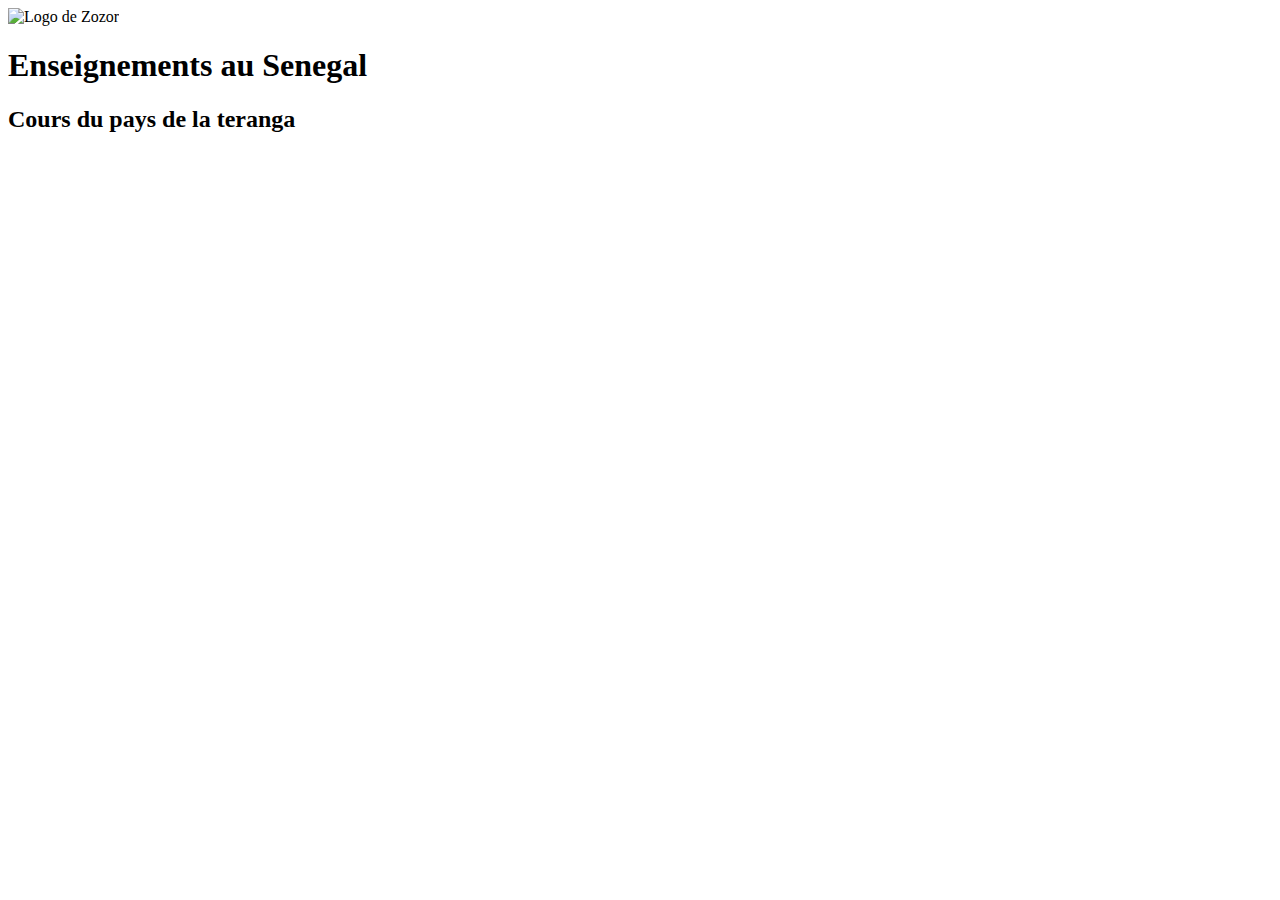
==== index.html @ 0e86ef09 "init commit" ====
<!DOCTYPE html>
<html>
    <head>
        <meta charset="utf-8" />
        <link rel="stylesheet" href="style.css" />
        <title>Etude</title>
    </head>
    
    <body>
        <div id="bloc_page">
            <header>
                <div id="titre_principal">
                    <div id="logo">
                        <img src="images/zozor_logo.png" alt="Logo de Zozor" />
                        <h1>Enseignements au Senegal</h1>    
                    </div>
                    <h2>Cours du pays de la teranga</h2>
                </div>
                
                <nav>
                    
                </nav>
            </header>
            
            <div id="banniere_image">
                
            </div>
            
            <section>
                
                
            </section>
            
            <footer>
                
        </div>
    </body>
</html>
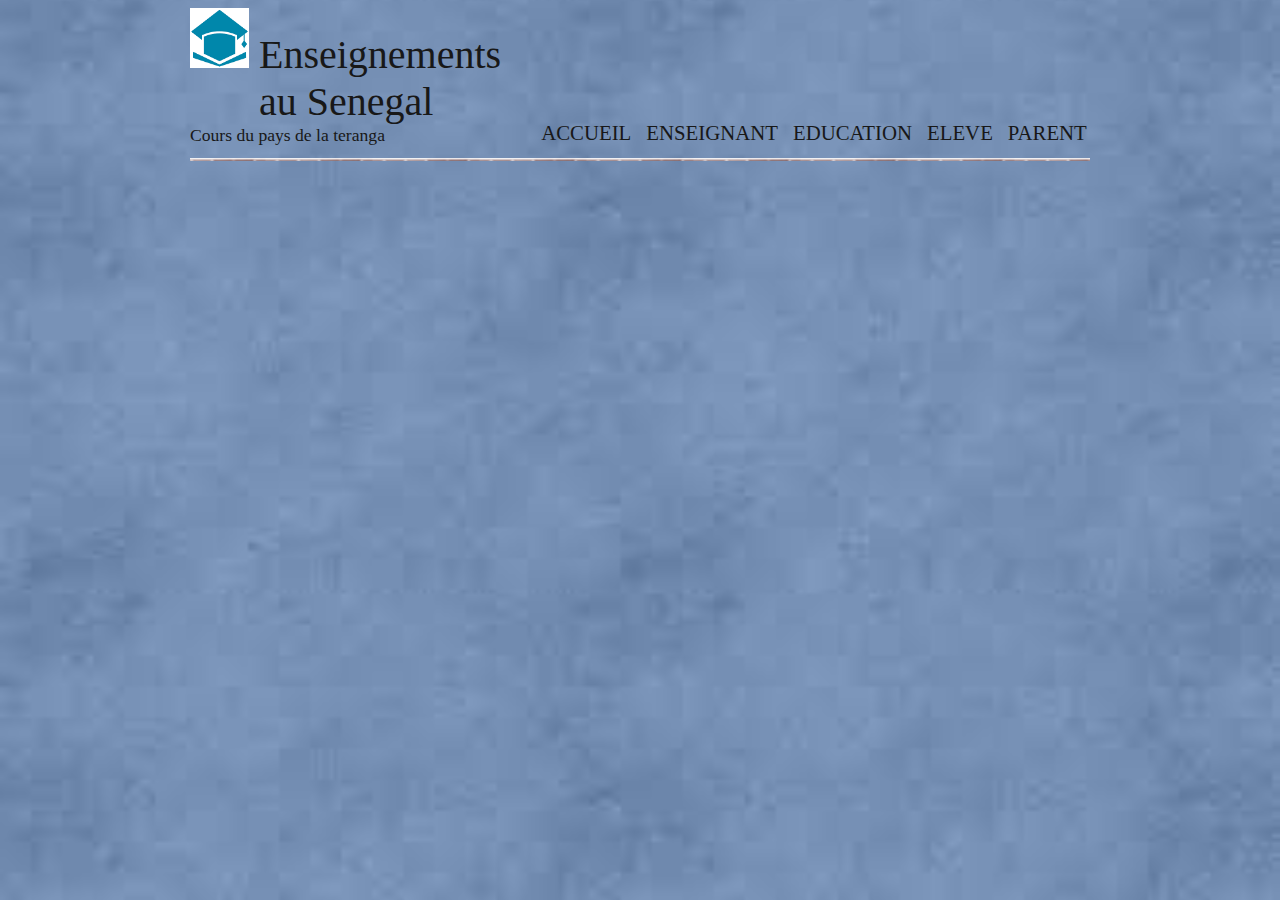
==== commit 9dfe528f: "handle menu section in index.html" ====
--- a/index.html
+++ b/index.html
@@ -11,13 +11,21 @@
             <header>
                 <div id="titre_principal">
                     <div id="logo">
-                        <img src="images/zozor_logo.png" alt="Logo de Zozor" />
+                        <img src="images/logoVoyage.jpeg" alt="Logo de logoVoyage" />
                         <h1>Enseignements au Senegal</h1>    
                     </div>
                     <h2>Cours du pays de la teranga</h2>
                 </div>
                 
                 <nav>
+
+                    <ul>
+                        <li><a href="#">Accueil</a></li>
+                        <li><a href="#">Enseignant</a></li>
+                        <li><a href="#">Education</a></li>
+                        <li><a href="#">Eleve</a></li>
+                        <li><a href="#">Parent</a></li>
+                    </ul>
                     
                 </nav>
             </header>
--- a/style.css
+++ b/style.css
@@ -0,0 +1,94 @@
+/* Eléments principaux de la page */
+
+body
+{
+    background: url('images/body.jpeg');
+    font-family: 'Trebuchet MS', Arial, sans-serif;
+    color: #181818;
+    background-size: 100%;
+}
+
+#bloc_page
+{
+    width: 900px;
+    margin: auto;
+}
+
+section h1, footer h1, nav a
+{
+    font-family: Dayrom, serif;
+    font-weight: normal;
+    text-transform: uppercase;
+}
+
+/* Header */
+
+header
+{
+    background: url('images/separateur.png') repeat-x bottom;
+    display: flex;
+    justify-content: space-between;
+    align-items: flex-end;
+}
+
+#titre_principal
+{
+    display: flex;
+    flex-direction: column;
+}
+
+#logo
+{
+    display: flex;
+    flex-direction: row;
+    align-items: baseline;
+}
+
+#logo img
+{
+    width: 59px;
+    height: 60px;
+}
+
+header h1
+{
+    font-family: 'BallparkWeiner', serif;
+    font-size: 2.5em;
+    font-weight: normal;
+    margin: 0 0 0 10px;
+}
+
+header h2
+{
+    font-family: Dayrom, serif;
+    font-size: 1.1em;
+    margin-top: 0px;
+    font-weight: normal;
+}
+
+/* Navigation */
+
+nav ul
+{
+    list-style-type: none;
+    display: flex;
+}
+
+nav li
+{
+    margin-right: 15px;
+}
+
+nav a
+{
+    font-size: 1.3em;
+    color: #181818;
+    padding-bottom: 3px;
+    text-decoration: none;
+}
+
+nav a:hover
+{
+    color: #760001;
+    border-bottom: 3px solid #760001;
+}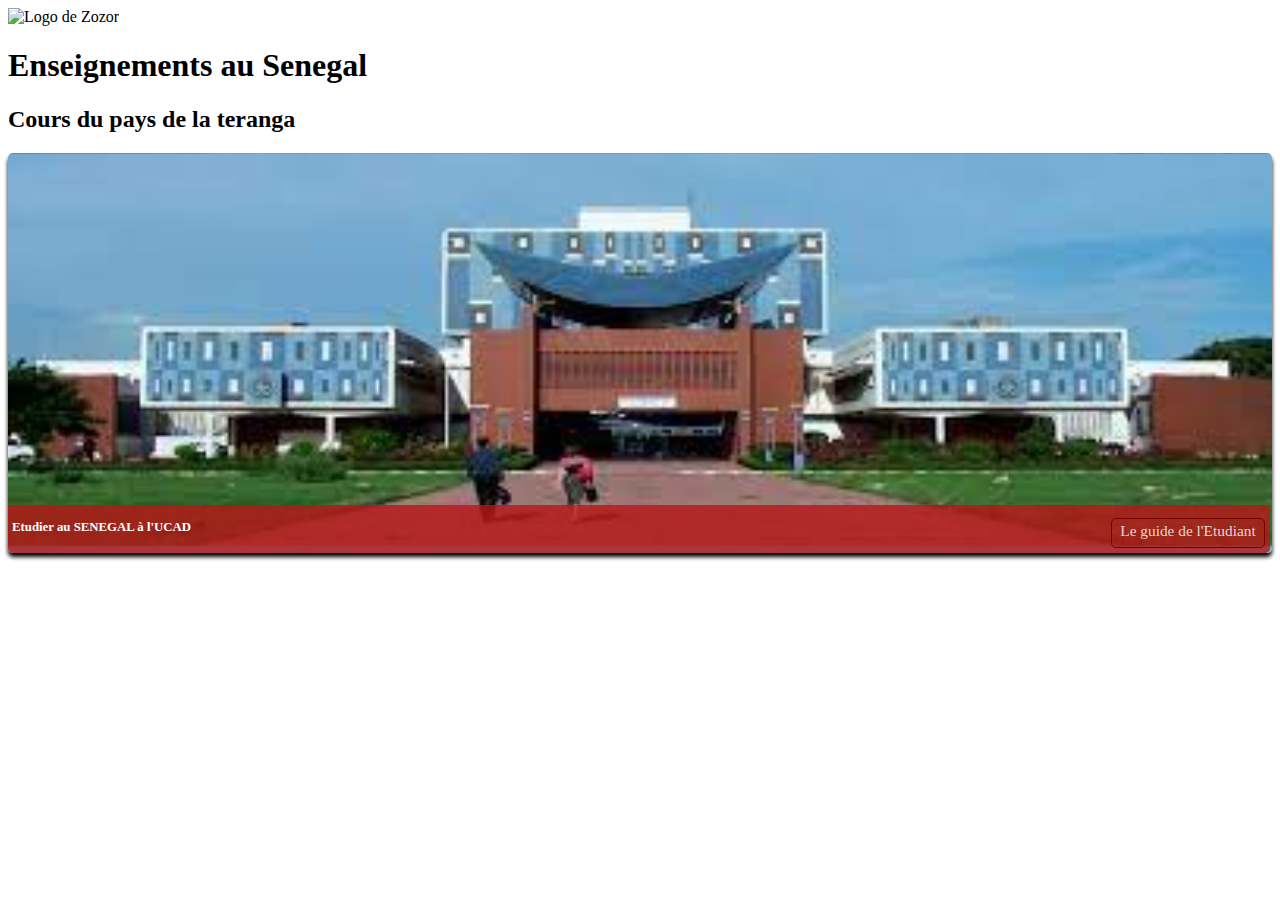
==== commit 4d1dd7d3: "add banniere section in index.html" ====
--- a/index.html
+++ b/index.html
@@ -11,26 +11,24 @@
             <header>
                 <div id="titre_principal">
                     <div id="logo">
-                        <img src="images/logoVoyage.jpeg" alt="Logo de logoVoyage" />
+                        <img src="images/zozor_logo.png" alt="Logo de Zozor" />
                         <h1>Enseignements au Senegal</h1>    
                     </div>
                     <h2>Cours du pays de la teranga</h2>
                 </div>
                 
                 <nav>
-
-                    <ul>
-                        <li><a href="#">Accueil</a></li>
-                        <li><a href="#">Enseignant</a></li>
-                        <li><a href="#">Education</a></li>
-                        <li><a href="#">Eleve</a></li>
-                        <li><a href="#">Parent</a></li>
-                    </ul>
                     
                 </nav>
             </header>
             
             <div id="banniere_image">
+                <div id="ban-desc">
+                    <strong>Etudier au SENEGAL à l'UCAD</strong>
+                    <a href="https://www.ucad.sn/index.php?option=com_content&view=article&id=252&Itemid=277" class="V-A">
+                        Le guide de l'Etudiant</a>
+
+                </div>
                 
             </div>
             
--- a/style.css
+++ b/style.css
@@ -1,94 +1,42 @@
-/* Eléments principaux de la page */
-
-body
+#banniere_image{
+    margin-top: 15px;
+    height: 400px;
+    border-radius: 5px;
+    background-image: url('images/ucad.jpg');
+    background-size: 100%;
+    position: relative;
+    box-shadow: 0px 4px 4px #000000;
+    margin-bottom: 25px;
+}
+#ban-desc
 {
-    background: url('images/body.jpeg');
-    font-family: 'Trebuchet MS', Arial, sans-serif;
-    color: #181818;
-    background-size: 100%;
+    position: absolute;
+    bottom: 0px;
+    border-radius: 0px 0px 5px 5px;
+    width: 99.5%;
+    height: 33px;
+    padding-top: 15px;
+    padding-left: 4px;
+    background-color: rgba(182, 23, 23, 0.8);
+    color: white;
+    font-size: 0.8em;
 }
-
-#bloc_page
+.V-A
 {
-    width: 900px;
-    margin: auto;
-}
-
-section h1, footer h1, nav a
-{
-    font-family: Dayrom, serif;
-    font-weight: normal;
-    text-transform: uppercase;
-}
-
-/* Header */
-
-header
-{
-    background: url('images/separateur.png') repeat-x bottom;
-    display: flex;
-    justify-content: space-between;
-    align-items: flex-end;
-}
-
-#titre_principal
-{
-    display: flex;
-    flex-direction: column;
-}
-
-#logo
-{
-    display: flex;
-    flex-direction: row;
-    align-items: baseline;
-}
-
-#logo img
-{
-    width: 59px;
-    height: 60px;
-}
-
-header h1
-{
-    font-family: 'BallparkWeiner', serif;
-    font-size: 2.5em;
-    font-weight: normal;
-    margin: 0 0 0 10px;
-}
-
-header h2
-{
-    font-family: Dayrom, serif;
-    font-size: 1.1em;
-    margin-top: 0px;
-    font-weight: normal;
-}
-
-/* Navigation */
-
-nav ul
-{
-    list-style-type: none;
-    display: flex;
-}
-
-nav li
-{
-    margin-right: 15px;
-}
-
-nav a
-{
-    font-size: 1.3em;
-    color: #181818;
-    padding-bottom: 3px;
+    height: 25px;
+    position: absolute;
+    right: 5px;
+    bottom: 5px;
+    background: url('images/direct.png') ;
+    border: 1px solid #760001;
+    border-radius: 5px;
+    font-size: 1.2em;
+    text-align: center;
+    padding: 3px 8px 0px 8px;
+    color: rgb(226, 214, 214);
     text-decoration: none;
 }
-
-nav a:hover
+.V-A img
 {
-    color: #760001;
-    border-bottom: 3px solid #760001;
+    border: 0;
 }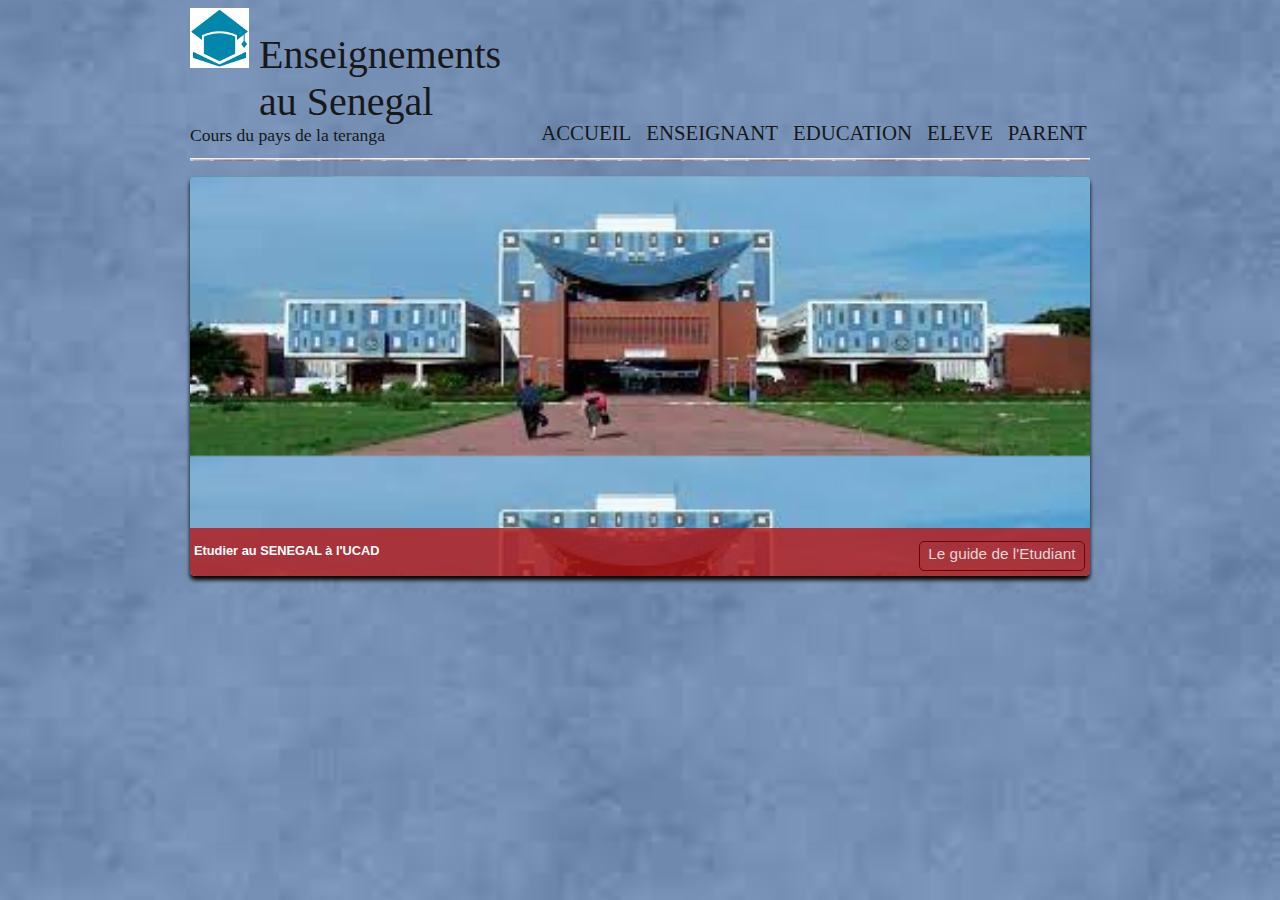
==== commit 7021152f: "fixing typo error in style.css" ====
--- a/index.html
+++ b/index.html
@@ -11,13 +11,21 @@
             <header>
                 <div id="titre_principal">
                     <div id="logo">
-                        <img src="images/zozor_logo.png" alt="Logo de Zozor" />
+                        <img src="images/logoVoyage.jpeg" alt="Logo de logoVoyage" />
                         <h1>Enseignements au Senegal</h1>    
                     </div>
                     <h2>Cours du pays de la teranga</h2>
                 </div>
                 
                 <nav>
+
+                    <ul>
+                        <li><a href="#">Accueil</a></li>
+                        <li><a href="#">Enseignant</a></li>
+                        <li><a href="#">Education</a></li>
+                        <li><a href="#">Eleve</a></li>
+                        <li><a href="#">Parent</a></li>
+                    </ul>
                     
                 </nav>
             </header>
--- a/style.css
+++ b/style.css
@@ -1,3 +1,98 @@
+
+/* Eléments principaux de la page */
+
+body
+{
+    background: url('images/body.jpeg');
+    font-family: 'Trebuchet MS', Arial, sans-serif;
+    color: #181818;
+    background-size: 100%;
+}
+
+#bloc_page
+{
+    width: 900px;
+    margin: auto;
+}
+
+section h1, footer h1, nav a
+{
+    font-family: Dayrom, serif;
+    font-weight: normal;
+    text-transform: uppercase;
+}
+
+/* Header */
+
+header
+{
+    background: url('images/separateur.png') repeat-x bottom;
+    display: flex;
+    justify-content: space-between;
+    align-items: flex-end;
+}
+
+#titre_principal
+{
+    display: flex;
+    flex-direction: column;
+}
+
+#logo
+{
+    display: flex;
+    flex-direction: row;
+    align-items: baseline;
+}
+
+#logo img
+{
+    width: 59px;
+    height: 60px;
+}
+
+header h1
+{
+    font-family: 'BallparkWeiner', serif;
+    font-size: 2.5em;
+    font-weight: normal;
+    margin: 0 0 0 10px;
+}
+
+header h2
+{
+    font-family: Dayrom, serif;
+    font-size: 1.1em;
+    margin-top: 0px;
+    font-weight: normal;
+}
+
+/* Navigation */
+
+nav ul
+{
+    list-style-type: none;
+    display: flex;
+}
+
+nav li
+{
+    margin-right: 15px;
+}
+
+nav a
+{
+    font-size: 1.3em;
+    color: #181818;
+    padding-bottom: 3px;
+    text-decoration: none;
+}
+
+nav a:hover
+{
+    color: #760001;
+    border-bottom: 3px solid #760001;
+}
 #banniere_image{
     margin-top: 15px;
     height: 400px;
@@ -39,4 +134,5 @@
 .V-A img
 {
     border: 0;
+
 }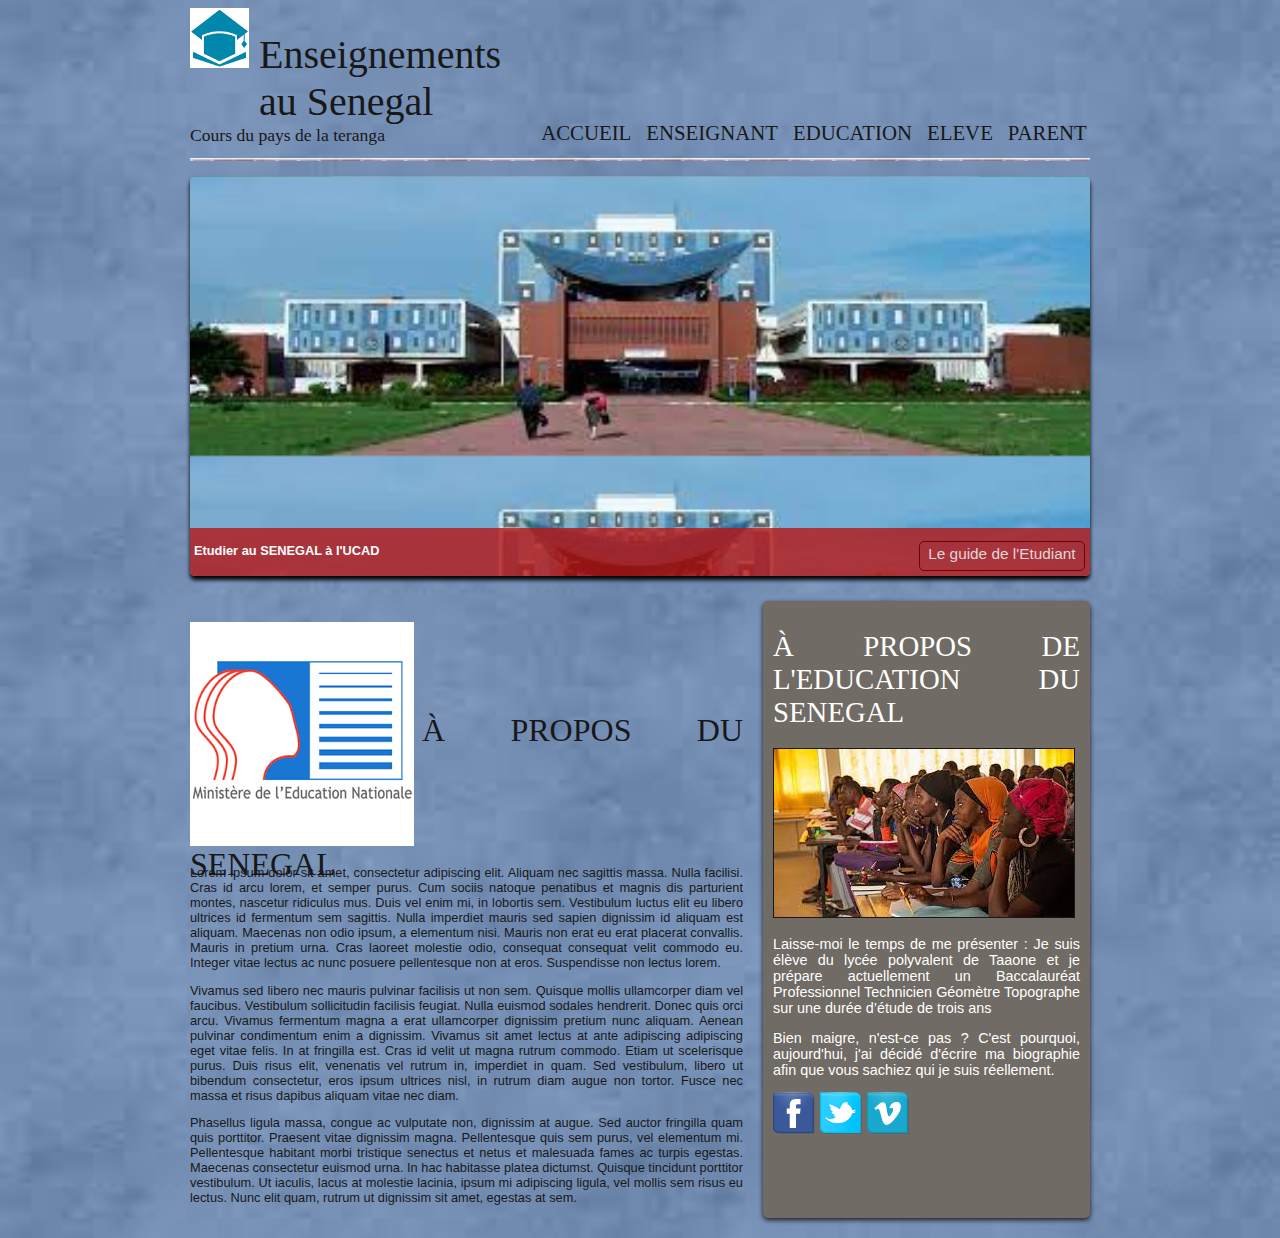
==== commit 851a3941: "adding section with three articles" ====
--- a/index.html
+++ b/index.html
@@ -41,6 +41,21 @@
             </div>
             
             <section>
+                <article>
+                    <h1><img src="images/educ1.png" alt="EDUCATION DU SENEGAL" class="ico_categorie"/>À PROPOS DU SENEGAL</h1>
+                    <p>Lorem ipsum dolor sit amet, consectetur adipiscing elit. Aliquam nec sagittis massa. Nulla facilisi. Cras id arcu lorem, et semper purus. Cum sociis natoque penatibus et magnis dis parturient montes, nascetur ridiculus mus. Duis vel enim mi, in lobortis sem. Vestibulum luctus elit eu libero ultrices id fermentum sem sagittis. Nulla imperdiet mauris sed sapien dignissim id aliquam est aliquam. Maecenas non odio ipsum, a elementum nisi. Mauris non erat eu erat placerat convallis. Mauris in pretium urna. Cras laoreet molestie odio, consequat consequat velit commodo eu. Integer vitae lectus ac nunc posuere pellentesque non at eros. Suspendisse non lectus lorem.</p>
+                    <p>Vivamus sed libero nec mauris pulvinar facilisis ut non sem. Quisque mollis ullamcorper diam vel faucibus. Vestibulum sollicitudin facilisis feugiat. Nulla euismod sodales hendrerit. Donec quis orci arcu. Vivamus fermentum magna a erat ullamcorper dignissim pretium nunc aliquam. Aenean pulvinar condimentum enim a dignissim. Vivamus sit amet lectus at ante adipiscing adipiscing eget vitae felis. In at fringilla est. Cras id velit ut magna rutrum commodo. Etiam ut scelerisque purus. Duis risus elit, venenatis vel rutrum in, imperdiet in quam. Sed vestibulum, libero ut bibendum consectetur, eros ipsum ultrices nisl, in rutrum diam augue non tortor. Fusce nec massa et risus dapibus aliquam vitae nec diam.</p>
+                    <p>Phasellus ligula massa, congue ac vulputate non, dignissim at augue. Sed auctor fringilla quam quis porttitor. Praesent vitae dignissim magna. Pellentesque quis sem purus, vel elementum mi. Pellentesque habitant morbi tristique senectus et netus et malesuada fames ac turpis egestas. Maecenas consectetur euismod urna. In hac habitasse platea dictumst. Quisque tincidunt porttitor vestibulum. Ut iaculis, lacus at molestie lacinia, ipsum mi adipiscing ligula, vel mollis sem risus eu lectus. Nunc elit quam, rutrum ut dignissim sit amet, egestas at sem.</p>
+                </article>
+                <aside>
+                    <h1>À PROPOS DE L'EDUCATION DU SENEGAL</h1>
+                    <img src="images/bulle.png" alt="" id="fleche_bulle" />
+                    <p id="photo_zozor"><img src="images/educ.jpeg" alt="Photo de Zozor" /></p>
+                    <p>Laisse-moi le temps de me présenter&nbsp;: Je suis élève du lycée polyvalent de Taaone et je prépare actuellement un Baccalauréat
+                        Professionnel Technicien Géomètre Topographe sur une durée d’étude de trois ans</p>
+                    <p>Bien maigre, n'est-ce pas ? C'est pourquoi, aujourd'hui, j'ai décidé d'écrire ma biographie afin que vous sachiez qui je suis réellement.</p>
+                    <p><img src="images/facebook.png" alt="Facebook" /><img src="images/twitter.png" alt="Twitter" /><img src="images/vimeo.png" alt="Vimeo" /></p>
+                </aside>
                 
                 
             </section>
--- a/style.css
+++ b/style.css
@@ -135,4 +135,74 @@
 {
     border: 0;
 
+}
+
+
+/* Corps */
+
+section
+{
+    display: flex;
+    margin-bottom: 20px;
+}
+
+article, aside
+{
+    text-align: justify;
+}
+article h1 {
+    width: 100%px;
+    height: 300px;
+    margin-bottom: -70px;
+}
+
+article
+{
+    margin-right: 20px;
+    flex: 3;
+}
+
+.ico_categorie
+{
+    vertical-align: middle;
+    margin-right: 8px;
+}
+
+article p
+{
+    font-size: 0.8em;
+}
+
+aside
+{
+    flex: 1.2;
+    position: relative;
+    background-color: #706b64;
+    box-shadow: 0px 2px 5px #1c1a19;
+    border-radius: 5px;
+    padding: 10px;
+    color: white;
+    font-size: 0.9em;
+}
+
+#fleche_bulle
+{
+    position: absolute;
+    top: 100px;
+    left: -12px;
+}
+
+#photo_zozor
+{
+    text-align: center;
+}
+
+#photo_zozor img
+{
+    border: 1px solid #181818;
+}
+
+aside img
+{
+    margin-right: 5px;
 }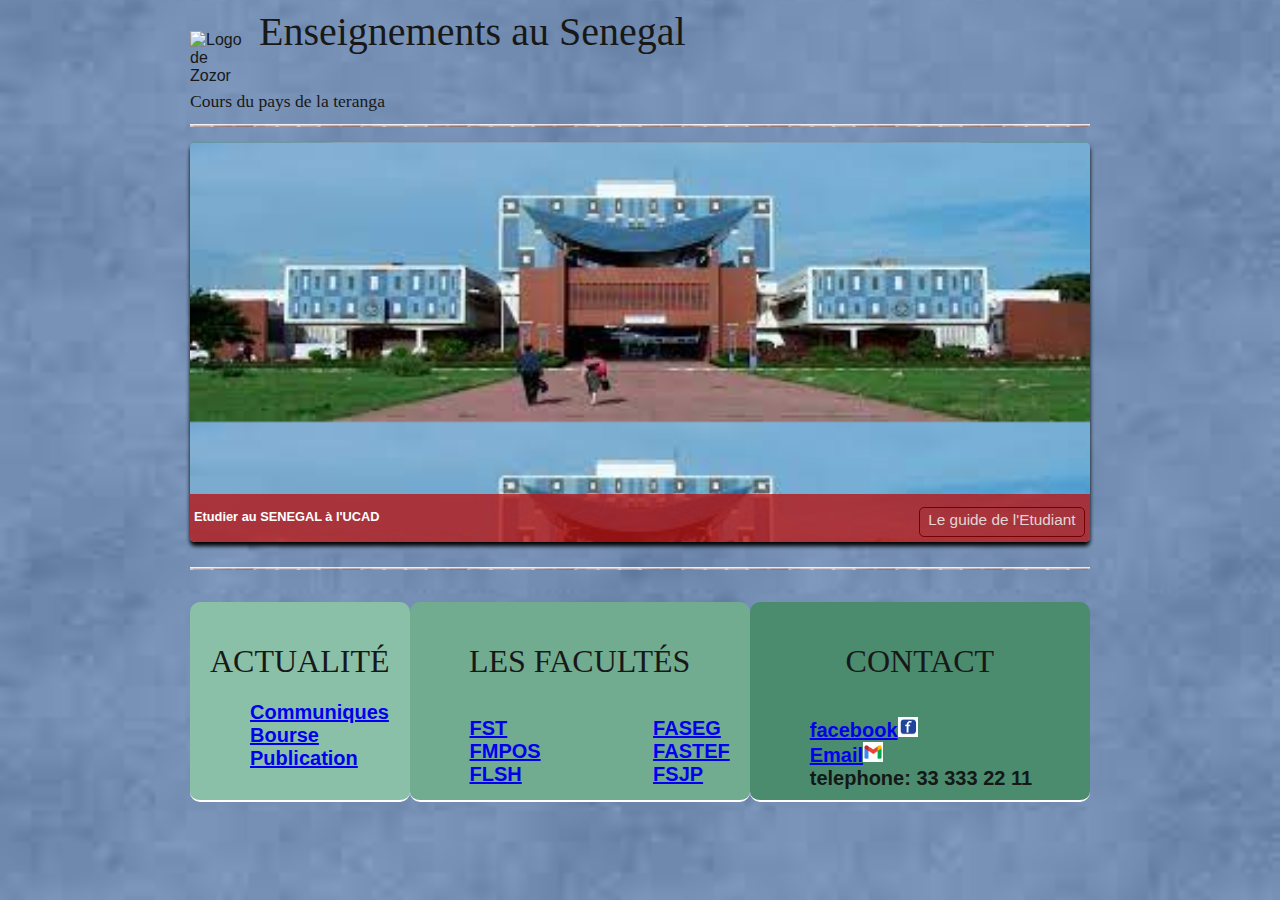
==== commit dcb5ea48: "adding footer" ====
--- a/index.html
+++ b/index.html
@@ -11,21 +11,13 @@
             <header>
                 <div id="titre_principal">
                     <div id="logo">
-                        <img src="images/logoVoyage.jpeg" alt="Logo de logoVoyage" />
+                        <img src="images/zozor_logo.png" alt="Logo de Zozor" />
                         <h1>Enseignements au Senegal</h1>    
                     </div>
                     <h2>Cours du pays de la teranga</h2>
                 </div>
                 
                 <nav>
-
-                    <ul>
-                        <li><a href="#">Accueil</a></li>
-                        <li><a href="#">Enseignant</a></li>
-                        <li><a href="#">Education</a></li>
-                        <li><a href="#">Eleve</a></li>
-                        <li><a href="#">Parent</a></li>
-                    </ul>
                     
                 </nav>
             </header>
@@ -41,27 +33,45 @@
             </div>
             
             <section>
-                <article>
-                    <h1><img src="images/educ1.png" alt="EDUCATION DU SENEGAL" class="ico_categorie"/>À PROPOS DU SENEGAL</h1>
-                    <p>Lorem ipsum dolor sit amet, consectetur adipiscing elit. Aliquam nec sagittis massa. Nulla facilisi. Cras id arcu lorem, et semper purus. Cum sociis natoque penatibus et magnis dis parturient montes, nascetur ridiculus mus. Duis vel enim mi, in lobortis sem. Vestibulum luctus elit eu libero ultrices id fermentum sem sagittis. Nulla imperdiet mauris sed sapien dignissim id aliquam est aliquam. Maecenas non odio ipsum, a elementum nisi. Mauris non erat eu erat placerat convallis. Mauris in pretium urna. Cras laoreet molestie odio, consequat consequat velit commodo eu. Integer vitae lectus ac nunc posuere pellentesque non at eros. Suspendisse non lectus lorem.</p>
-                    <p>Vivamus sed libero nec mauris pulvinar facilisis ut non sem. Quisque mollis ullamcorper diam vel faucibus. Vestibulum sollicitudin facilisis feugiat. Nulla euismod sodales hendrerit. Donec quis orci arcu. Vivamus fermentum magna a erat ullamcorper dignissim pretium nunc aliquam. Aenean pulvinar condimentum enim a dignissim. Vivamus sit amet lectus at ante adipiscing adipiscing eget vitae felis. In at fringilla est. Cras id velit ut magna rutrum commodo. Etiam ut scelerisque purus. Duis risus elit, venenatis vel rutrum in, imperdiet in quam. Sed vestibulum, libero ut bibendum consectetur, eros ipsum ultrices nisl, in rutrum diam augue non tortor. Fusce nec massa et risus dapibus aliquam vitae nec diam.</p>
-                    <p>Phasellus ligula massa, congue ac vulputate non, dignissim at augue. Sed auctor fringilla quam quis porttitor. Praesent vitae dignissim magna. Pellentesque quis sem purus, vel elementum mi. Pellentesque habitant morbi tristique senectus et netus et malesuada fames ac turpis egestas. Maecenas consectetur euismod urna. In hac habitasse platea dictumst. Quisque tincidunt porttitor vestibulum. Ut iaculis, lacus at molestie lacinia, ipsum mi adipiscing ligula, vel mollis sem risus eu lectus. Nunc elit quam, rutrum ut dignissim sit amet, egestas at sem.</p>
-                </article>
-                <aside>
-                    <h1>À PROPOS DE L'EDUCATION DU SENEGAL</h1>
-                    <img src="images/bulle.png" alt="" id="fleche_bulle" />
-                    <p id="photo_zozor"><img src="images/educ.jpeg" alt="Photo de Zozor" /></p>
-                    <p>Laisse-moi le temps de me présenter&nbsp;: Je suis élève du lycée polyvalent de Taaone et je prépare actuellement un Baccalauréat
-                        Professionnel Technicien Géomètre Topographe sur une durée d’étude de trois ans</p>
-                    <p>Bien maigre, n'est-ce pas ? C'est pourquoi, aujourd'hui, j'ai décidé d'écrire ma biographie afin que vous sachiez qui je suis réellement.</p>
-                    <p><img src="images/facebook.png" alt="Facebook" /><img src="images/twitter.png" alt="Twitter" /><img src="images/vimeo.png" alt="Vimeo" /></p>
-                </aside>
                 
                 
             </section>
-            
+            <section id="sec-footer">
             <footer>
-                
+                    <div id="cont-actu">
+                        <h1 id="actuh1">Actualité</h1>
+                        <ul>
+                            <li><a href="https://www.ucad.sn/index.php?option=com_content&view=category&layout=blog&id=136&Itemid=315">Communiques</a></li>
+                            <li><a href="https://www.ucad.sn/index.php?option=com_content&view=category&layout=blog&id=140&Itemid=319">Bourse</a></li>
+                            <li><a href="https://www.ucad.sn/index.php?option=com_content&view=section&layout=blog&id=9&Itemid=344">Publication</a></li>
+                        </ul>
+                    </div>
+                    <div id="cont-fac">
+                        <h1 id="fach1">les facultés</h1>
+                        <div id="listes_fac">
+                            <ul>
+                                <li><a href="http://fst.ucad.sn/">FST</li>
+                                <li><a href="http://fmpos.ucad.sn/">FMPOS</a></li>
+                                <li><a href="http://flsh.ucad.sn/">FLSH</a></li>
+                            </ul>
+                            <ul>   
+                                <li><a href="http://faseg.ucad.sn/">FASEG</a></li>
+                                <li><a href="http://fastef.ucad.sn/">FASTEF</a></li>
+                                <li><a href="http://fsjp.ucad.sn/">FSJP</a></li>
+                            </ul>
+                        </div>
+                    </div>
+                    <div id="cont-contact">
+                        <h1 id="fach1">Contact</h1>
+                        <div id="listes_fac">
+                            <ul>
+                                <li><a href="#">facebook<img src="images/face1.png" width="20px" height="20px"></li>
+                                <li><a href="#">Email<img src="images/email1.png" width="20px" height="20px"> </a></li>
+                                <li><a >telephone: 33 333 22 11</a></li>
+                        </div>
+                    </div>
+            </footer>
+            </section>    
         </div>
     </body>
 </html>
--- a/style.css
+++ b/style.css
@@ -137,72 +137,77 @@
 
 }
 
-
-/* Corps */
-
-section
-{
-    display: flex;
-    margin-bottom: 20px;
-}
-
-article, aside
-{
-    text-align: justify;
-}
-article h1 {
-    width: 100%px;
-    height: 300px;
-    margin-bottom: -70px;
-}
-
-article
-{
-    margin-right: 20px;
-    flex: 3;
-}
-
-.ico_categorie
-{
-    vertical-align: middle;
-    margin-right: 8px;
-}
-
-article p
-{
-    font-size: 0.8em;
-}
-
-aside
-{
-    flex: 1.2;
-    position: relative;
-    background-color: #706b64;
-    box-shadow: 0px 2px 5px #1c1a19;
-    border-radius: 5px;
-    padding: 10px;
-    color: white;
-    font-size: 0.9em;
-}
-
-#fleche_bulle
-{
-    position: absolute;
-    top: 100px;
-    left: -12px;
-}
-
-#photo_zozor
-{
-    text-align: center;
-}
-
-#photo_zozor img
-{
-    border: 1px solid #181818;
-}
-
-aside img
-{
-    margin-right: 5px;
+/* Footer */
+
+footer
+{
+    display: flex;
+    background:  url('images/ico_top.png') no-repeat top center, url('images/separateur.png') repeat-x top, url('images/ombre.png') repeat-x top;
+    padding-top: 25px;
+}
+#sec-footer{
+    width: auto;
+}
+#cont-actu
+ {
+    width: auto;
+    height: 200px;
+    margin:auto;
+    margin-top: 10px;
+    background-color:#8bc0a8;
+    text-align: center;
+    border-radius: 10px;
+    padding: 20px;
+    box-sizing: border-box;
+    border: none;
+    border-bottom: 2px #fff solid;
+}
+#fh1{
+    font-size: 30px ;
+    font-weight: bolder;
+    color: blue;
+}
+
+#listes_fac
+{
+    display: flex;
+    justify-content: space-between;
+    margin-top: 0;
+}
+#cont-fac
+ {
+    width: 500px;
+    height: 200px;
+    margin:auto;
+    margin-top: 10px;
+    background-color:#71ac90;
+    text-align: center;
+    border-radius: 10px;
+    padding: 20px;
+    box-sizing: border-box;
+    border: none;
+    border-bottom: 2px #fff solid;
+    float: right;
+}
+li{
+    font-size: 20px;
+    color: rgb(20, 24, 24);
+    font-weight: bold;
+    text-decoration: none;
+    display: flex;
+}
+#cont-contact
+ {
+    width: 500px;
+    height: 200px;
+    margin:auto;
+    margin-top: 10px;
+    background-color:#4b8b6e;
+    text-align: center;
+    border-radius: 10px;
+    padding: 20px;
+    box-sizing: border-box;
+    border: none;
+    border-bottom: 2px #fff solid;
+    float: right;
 }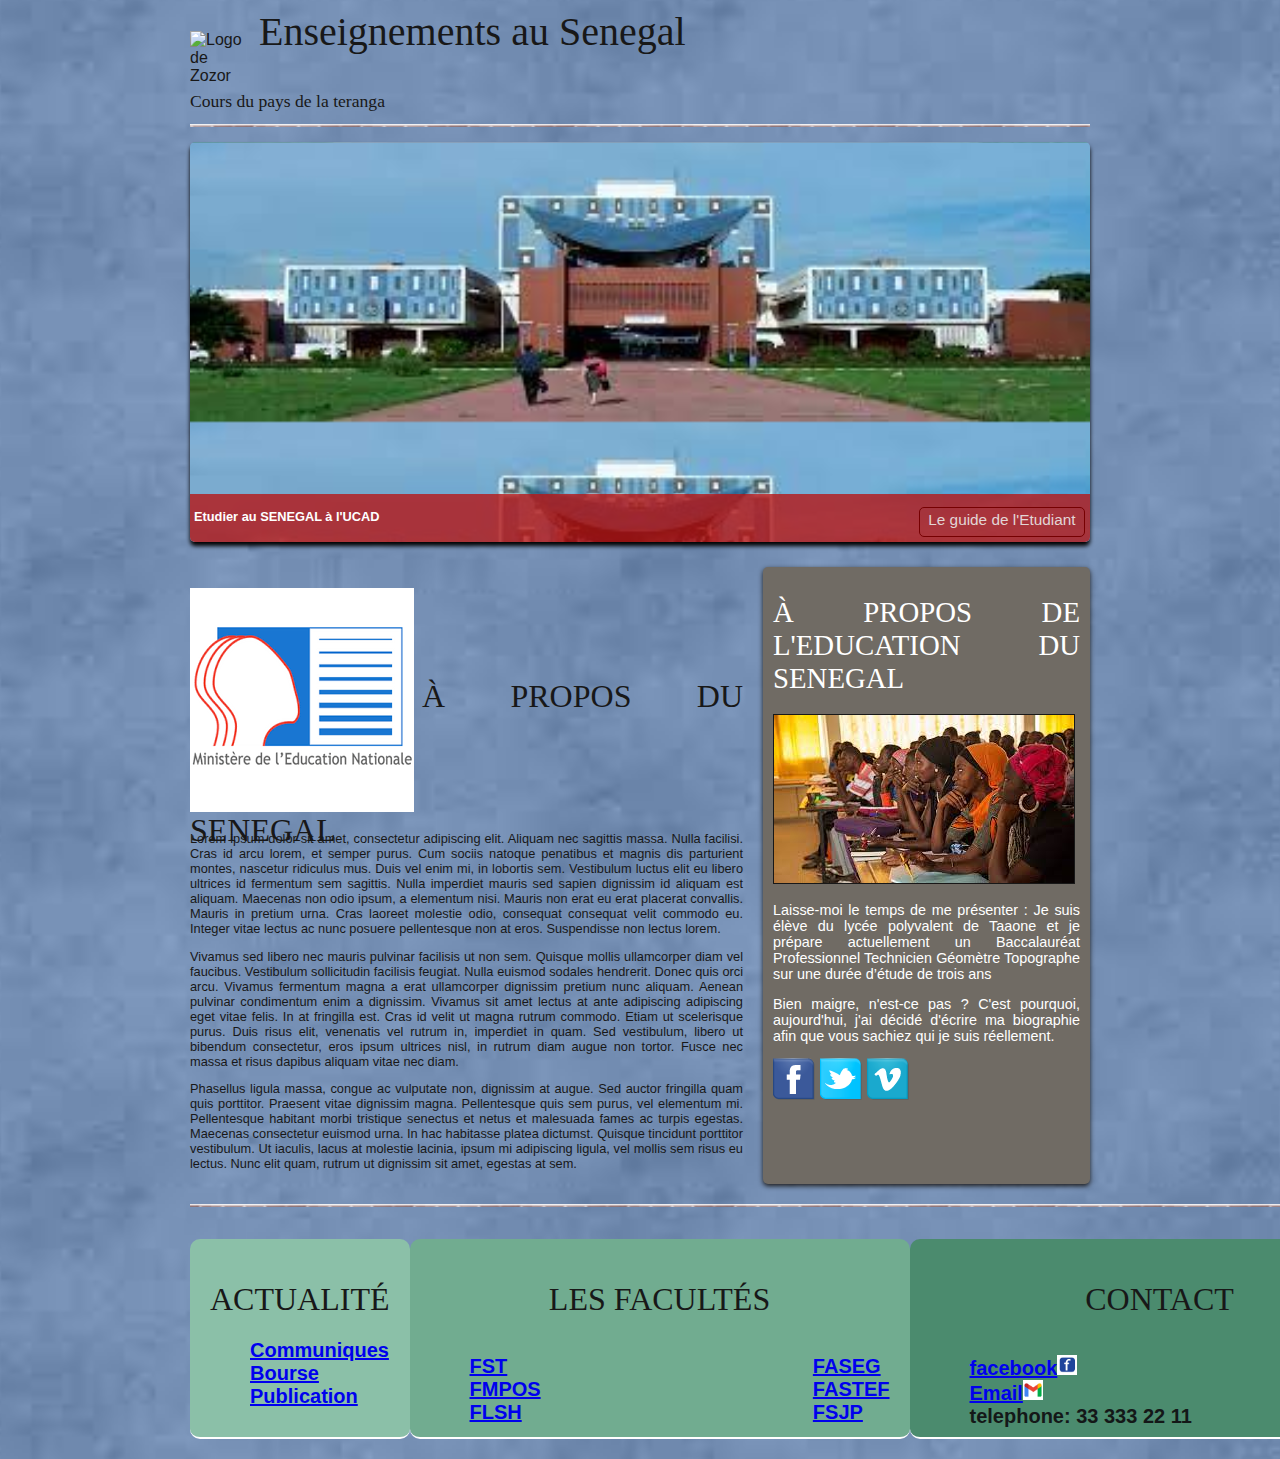
==== commit bf6ef0b7: "version1 education web site" ====
--- a/index.html
+++ b/index.html
@@ -33,6 +33,21 @@
             </div>
             
             <section>
+                <article>
+                    <h1><img src="images/educ1.png" alt="EDUCATION DU SENEGAL" class="ico_categorie"/>À PROPOS DU SENEGAL</h1>
+                    <p>Lorem ipsum dolor sit amet, consectetur adipiscing elit. Aliquam nec sagittis massa. Nulla facilisi. Cras id arcu lorem, et semper purus. Cum sociis natoque penatibus et magnis dis parturient montes, nascetur ridiculus mus. Duis vel enim mi, in lobortis sem. Vestibulum luctus elit eu libero ultrices id fermentum sem sagittis. Nulla imperdiet mauris sed sapien dignissim id aliquam est aliquam. Maecenas non odio ipsum, a elementum nisi. Mauris non erat eu erat placerat convallis. Mauris in pretium urna. Cras laoreet molestie odio, consequat consequat velit commodo eu. Integer vitae lectus ac nunc posuere pellentesque non at eros. Suspendisse non lectus lorem.</p>
+                    <p>Vivamus sed libero nec mauris pulvinar facilisis ut non sem. Quisque mollis ullamcorper diam vel faucibus. Vestibulum sollicitudin facilisis feugiat. Nulla euismod sodales hendrerit. Donec quis orci arcu. Vivamus fermentum magna a erat ullamcorper dignissim pretium nunc aliquam. Aenean pulvinar condimentum enim a dignissim. Vivamus sit amet lectus at ante adipiscing adipiscing eget vitae felis. In at fringilla est. Cras id velit ut magna rutrum commodo. Etiam ut scelerisque purus. Duis risus elit, venenatis vel rutrum in, imperdiet in quam. Sed vestibulum, libero ut bibendum consectetur, eros ipsum ultrices nisl, in rutrum diam augue non tortor. Fusce nec massa et risus dapibus aliquam vitae nec diam.</p>
+                    <p>Phasellus ligula massa, congue ac vulputate non, dignissim at augue. Sed auctor fringilla quam quis porttitor. Praesent vitae dignissim magna. Pellentesque quis sem purus, vel elementum mi. Pellentesque habitant morbi tristique senectus et netus et malesuada fames ac turpis egestas. Maecenas consectetur euismod urna. In hac habitasse platea dictumst. Quisque tincidunt porttitor vestibulum. Ut iaculis, lacus at molestie lacinia, ipsum mi adipiscing ligula, vel mollis sem risus eu lectus. Nunc elit quam, rutrum ut dignissim sit amet, egestas at sem.</p>
+                </article>
+                <aside>
+                    <h1>À PROPOS DE L'EDUCATION DU SENEGAL</h1>
+                    <img src="images/bulle.png" alt="" id="fleche_bulle" />
+                    <p id="photo_zozor"><img src="images/educ.jpeg" alt="Photo de Zozor" /></p>
+                    <p>Laisse-moi le temps de me présenter&nbsp;: Je suis élève du lycée polyvalent de Taaone et je prépare actuellement un Baccalauréat
+                        Professionnel Technicien Géomètre Topographe sur une durée d’étude de trois ans</p>
+                    <p>Bien maigre, n'est-ce pas ? C'est pourquoi, aujourd'hui, j'ai décidé d'écrire ma biographie afin que vous sachiez qui je suis réellement.</p>
+                    <p><img src="images/facebook.png" alt="Facebook" /><img src="images/twitter.png" alt="Twitter" /><img src="images/vimeo.png" alt="Vimeo" /></p>
+                </aside>
                 
                 
             </section>
--- a/style.css
+++ b/style.css
@@ -137,6 +137,73 @@
 
 }
 
+/* Corps */
+section
+{
+    display: flex;
+    margin-bottom: 20px;
+}
+
+article, aside
+{
+    text-align: justify;
+}
+article h1 {
+    width: 100%px;
+    height: 300px;
+    margin-bottom: -70px;
+}
+
+article
+{
+    margin-right: 20px;
+    flex: 3;
+}
+
+.ico_categorie
+{
+    vertical-align: middle;
+    margin-right: 8px;
+}
+
+article p
+{
+    font-size: 0.8em;
+}
+
+aside
+{
+    flex: 1.2;
+    position: relative;
+    background-color: #706b64;
+    box-shadow: 0px 2px 5px #1c1a19;
+    border-radius: 5px;
+    padding: 10px;
+    color: white;
+    font-size: 0.9em;
+}
+
+#fleche_bulle
+{
+    position: absolute;
+    top: 100px;
+    left: -12px;
+}
+
+#photo_zozor
+{
+    text-align: center;
+}
+
+#photo_zozor img
+{
+    border: 1px solid #181818;
+}
+
+aside img
+{
+    margin-right: 5px;
+}
 /* Footer */
 
 footer
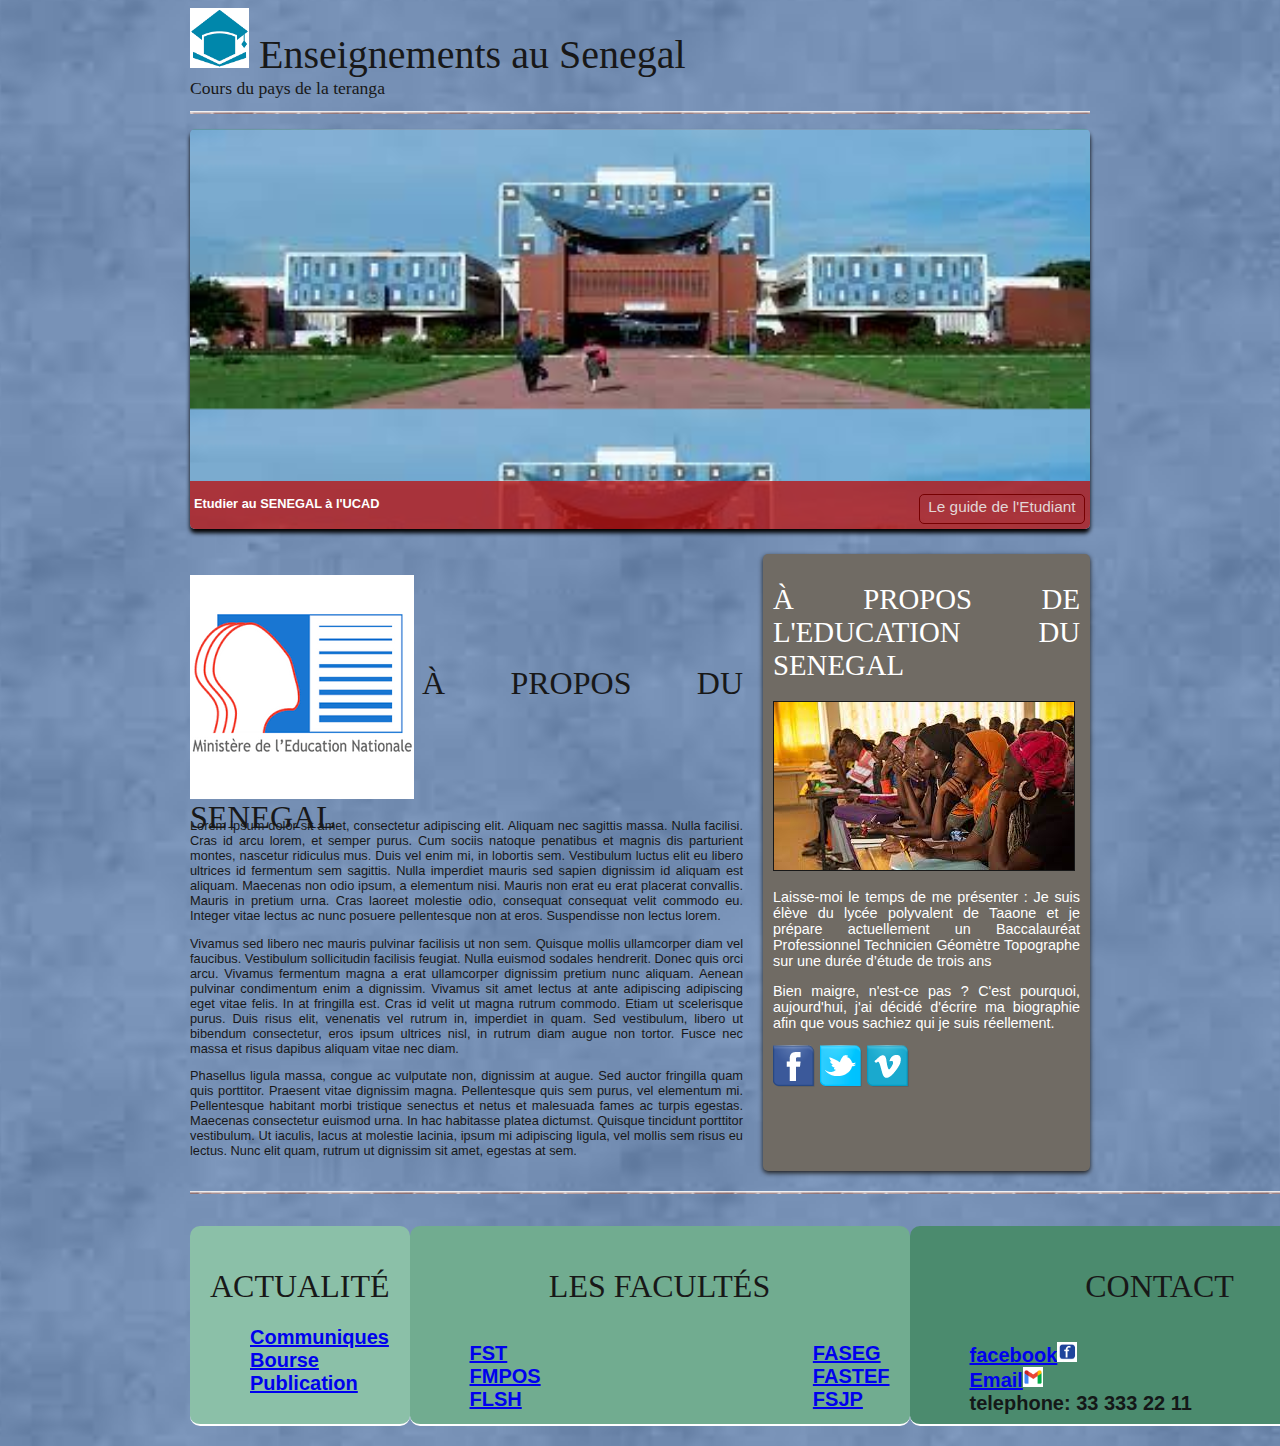
==== commit 25e7b612: "Fixing typo error" ====
--- a/index.html
+++ b/index.html
@@ -11,7 +11,7 @@
             <header>
                 <div id="titre_principal">
                     <div id="logo">
-                        <img src="images/zozor_logo.png" alt="Logo de Zozor" />
+                        <img src="images/logoVoyage.jpeg" alt="Logo de Zozor" />
                         <h1>Enseignements au Senegal</h1>    
                     </div>
                     <h2>Cours du pays de la teranga</h2>
